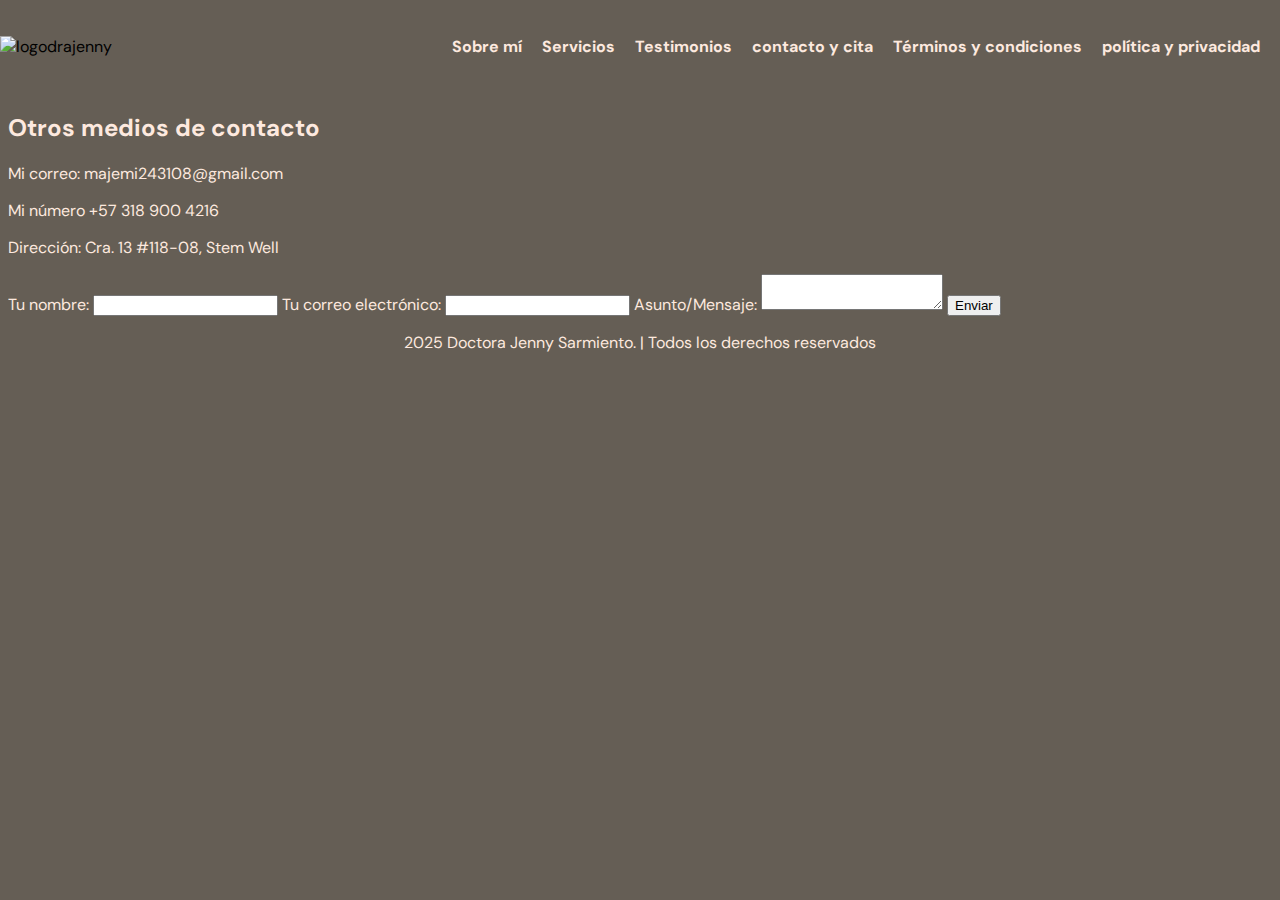
==== contacto.html @ de3bf858 "Add files via upload" ====
<!DOCTYPE html>
<html lang="es">

<head>
    <meta charset="UTF-8">
    <meta name="viewport" content="width=device-width, initial-scale=1.0">
    <title>Dra. Jenny Sarmiento | Medicina Estética</title>
    <link rel="stylesheet" href="style.css">
</head>

<body>

    <!-- header -->
    <header class="header">
        <img src="#" alt="logodrajenny">
        <nav>
            <ul>
                <li><a href="inicio.html">Sobre mí</a></li>
                <li><a href="servicios.html">Servicios</a>
                <li><a href="testimonios.html">Testimonios</a></li>
                <li><a href="contacto.html">contacto y cita</a></li>
                <li><a href="T&C.html">Términos y condiciones</a></li>
                <li><a href="politica.html">política y privacidad</a></li>
            </ul>
        </nav>
        </div>
        </div>
    </header>
    <section id="contacto">
        <h2>Agenda tu cita</h2>

        <p>Si tienes alguna duda ó quieres saber
            más sobre mis servicios, deja un
            mensaje por favor.</p>
        <h2>Otros medios de contacto</h2>

        <p>Mi correo: majemi243108@gmail.com</p>
        <p>Mi número +57 318 900 4216</p>
        <p>Dirección: Cra. 13 #118-08, Stem Well</p>

        <form>
            <label for="nombre">Tu nombre:</label>
            <input type="text" id="nombre" name="nombre" required>

            <label for="correo">Tu correo electrónico:</label>
            <input type="email" id="correo" name="correo" required>

            <label for="mensaje">Asunto/Mensaje:</label>
            <textarea id="mensaje" name="mensaje" required></textarea>

            <button type="submit">Enviar</button>
        </form>
        <footer>
            <p>2025 Doctora Jenny Sarmiento. | Todos los derechos reservados</p>
        </footer>
    </body>
    
    </html>
---- style.css ----
@import url('https://fonts.googleapis.com/css2?family=DM+Sans:ital,opsz,wght@0,9..40,100..1000;1,9..40,100..1000&display=swap');
body {
    background-color: #655E55;
    font-family: DM sans;
}
.header {
   position: absolute;
   top: 0%;
   left: 0%;
   right: 0%;
   display: flex;
   align-items: center;
   justify-content: space-between;
   z-index: 1000;
  }
  header {
    background-color:#655E55
   }

nav ul {
    list-style: none;
    padding: 0;
    display: flex;
    justify-content: center;
    gap: 20px;
    padding: 20px;
}
  
  .header li a { 
    text-decoration: none;
    color: #FDE9DF;
    font-weight: bold;

  }
  
h2{
    color: #FDE9DF;
}
p{
    color: #FDE9DF;
}
label{
    color: #FDE9DF;
}
h1{
    color: #655E55;
}
footer{
   text-align: center;
}
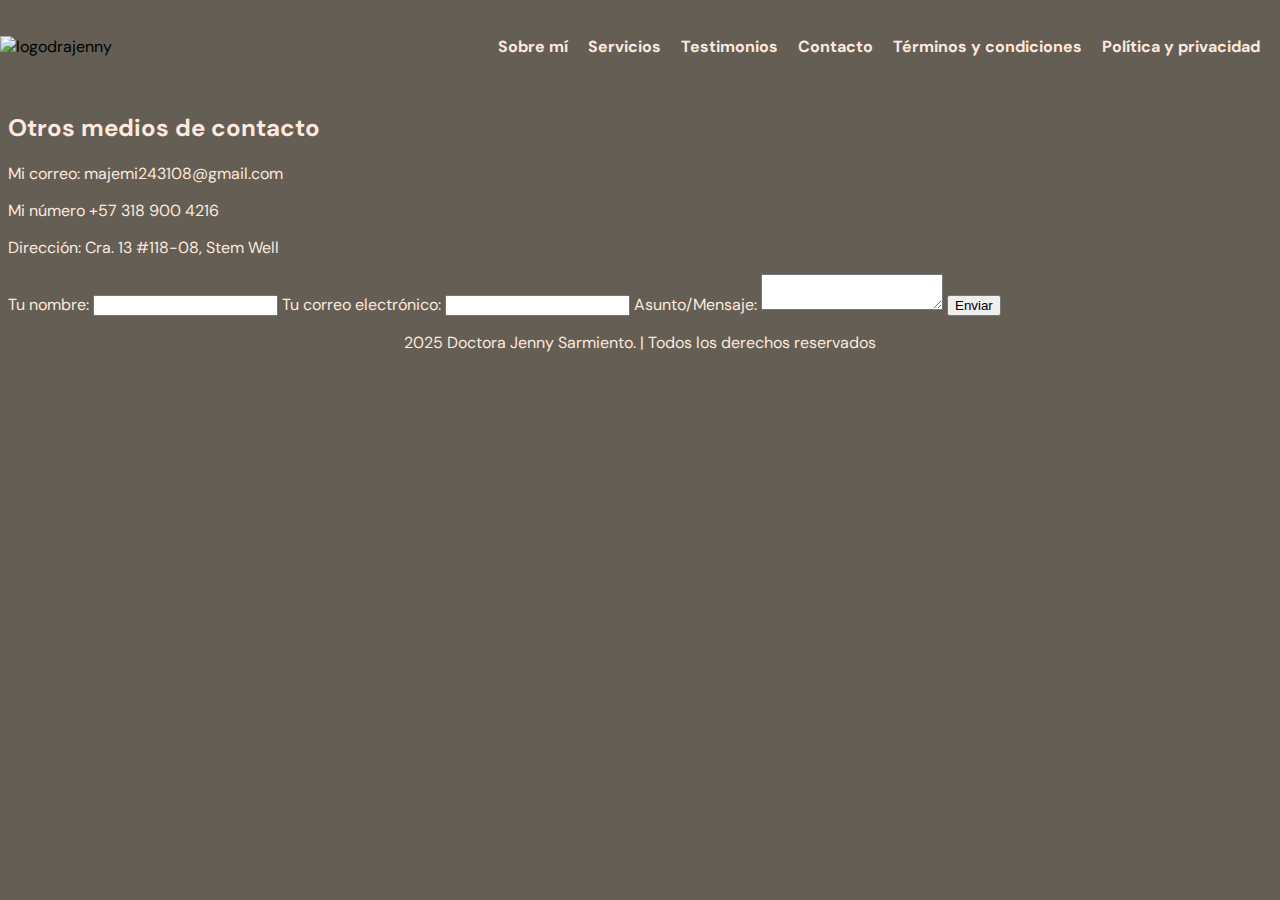
==== commit 50a8ed5a: "contacto.html" ====
--- a/contacto.html
+++ b/contacto.html
@@ -15,12 +15,12 @@
         <img src="#" alt="logodrajenny">
         <nav>
             <ul>
-                <li><a href="inicio.html">Sobre mí</a></li>
+                <li><a href="index.html">Sobre mí</a></li>
                 <li><a href="servicios.html">Servicios</a>
                 <li><a href="testimonios.html">Testimonios</a></li>
-                <li><a href="contacto.html">contacto y cita</a></li>
+                <li><a href="contacto.html">Contacto</a></li>
                 <li><a href="T&C.html">Términos y condiciones</a></li>
-                <li><a href="politica.html">política y privacidad</a></li>
+                <li><a href="politica.html">Política y privacidad</a></li>
             </ul>
         </nav>
         </div>
@@ -55,4 +55,4 @@
         </footer>
     </body>
     
-    </html>+    </html>
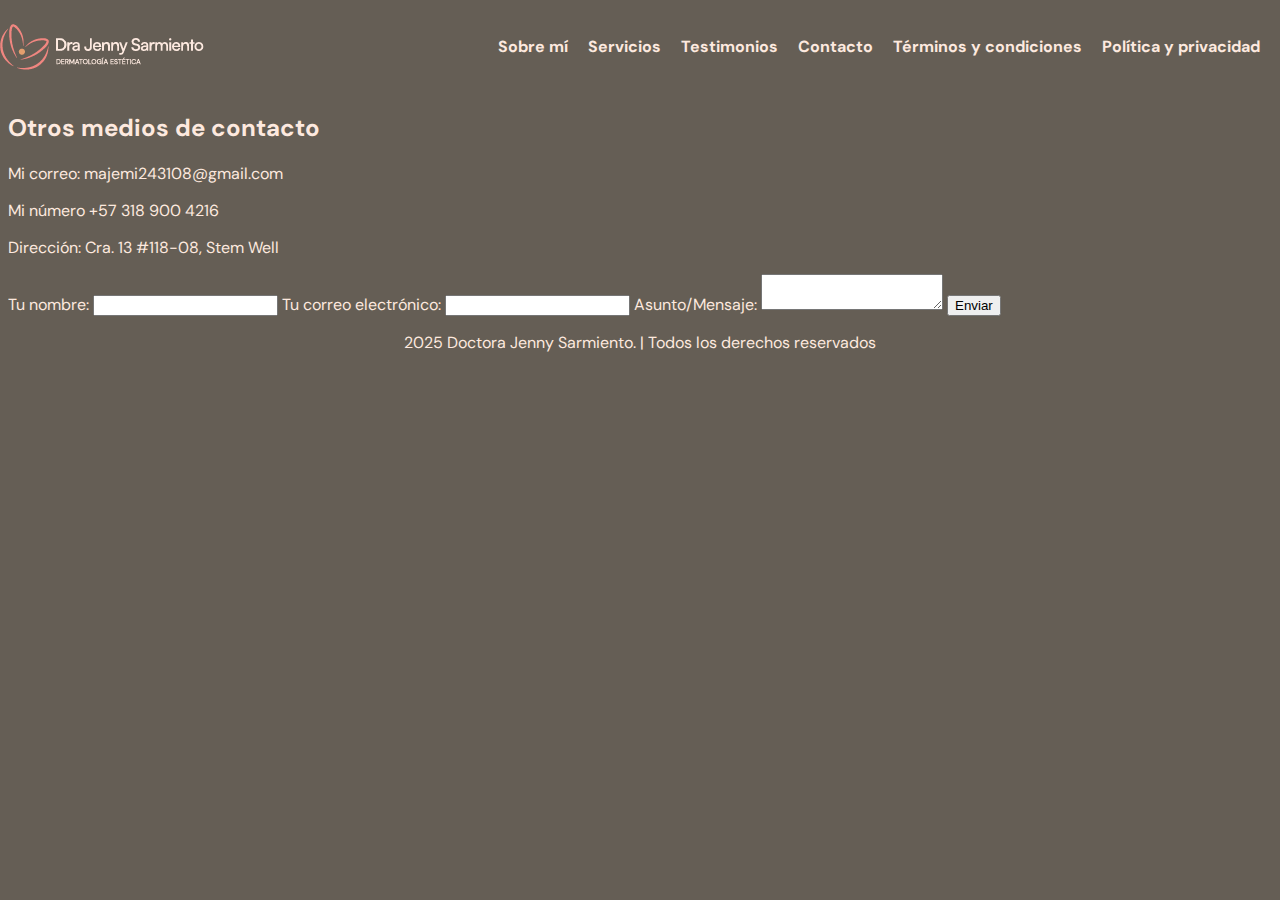
==== commit 0b103a3f: "contacto.html" ====
--- a/contacto.html
+++ b/contacto.html
@@ -12,7 +12,7 @@
 
     <!-- header -->
     <header class="header">
-        <img src="#" alt="logodrajenny">
+        <img src="logop.png" alt="logodrajenny">
         <nav>
             <ul>
                 <li><a href="index.html">Sobre mí</a></li>
